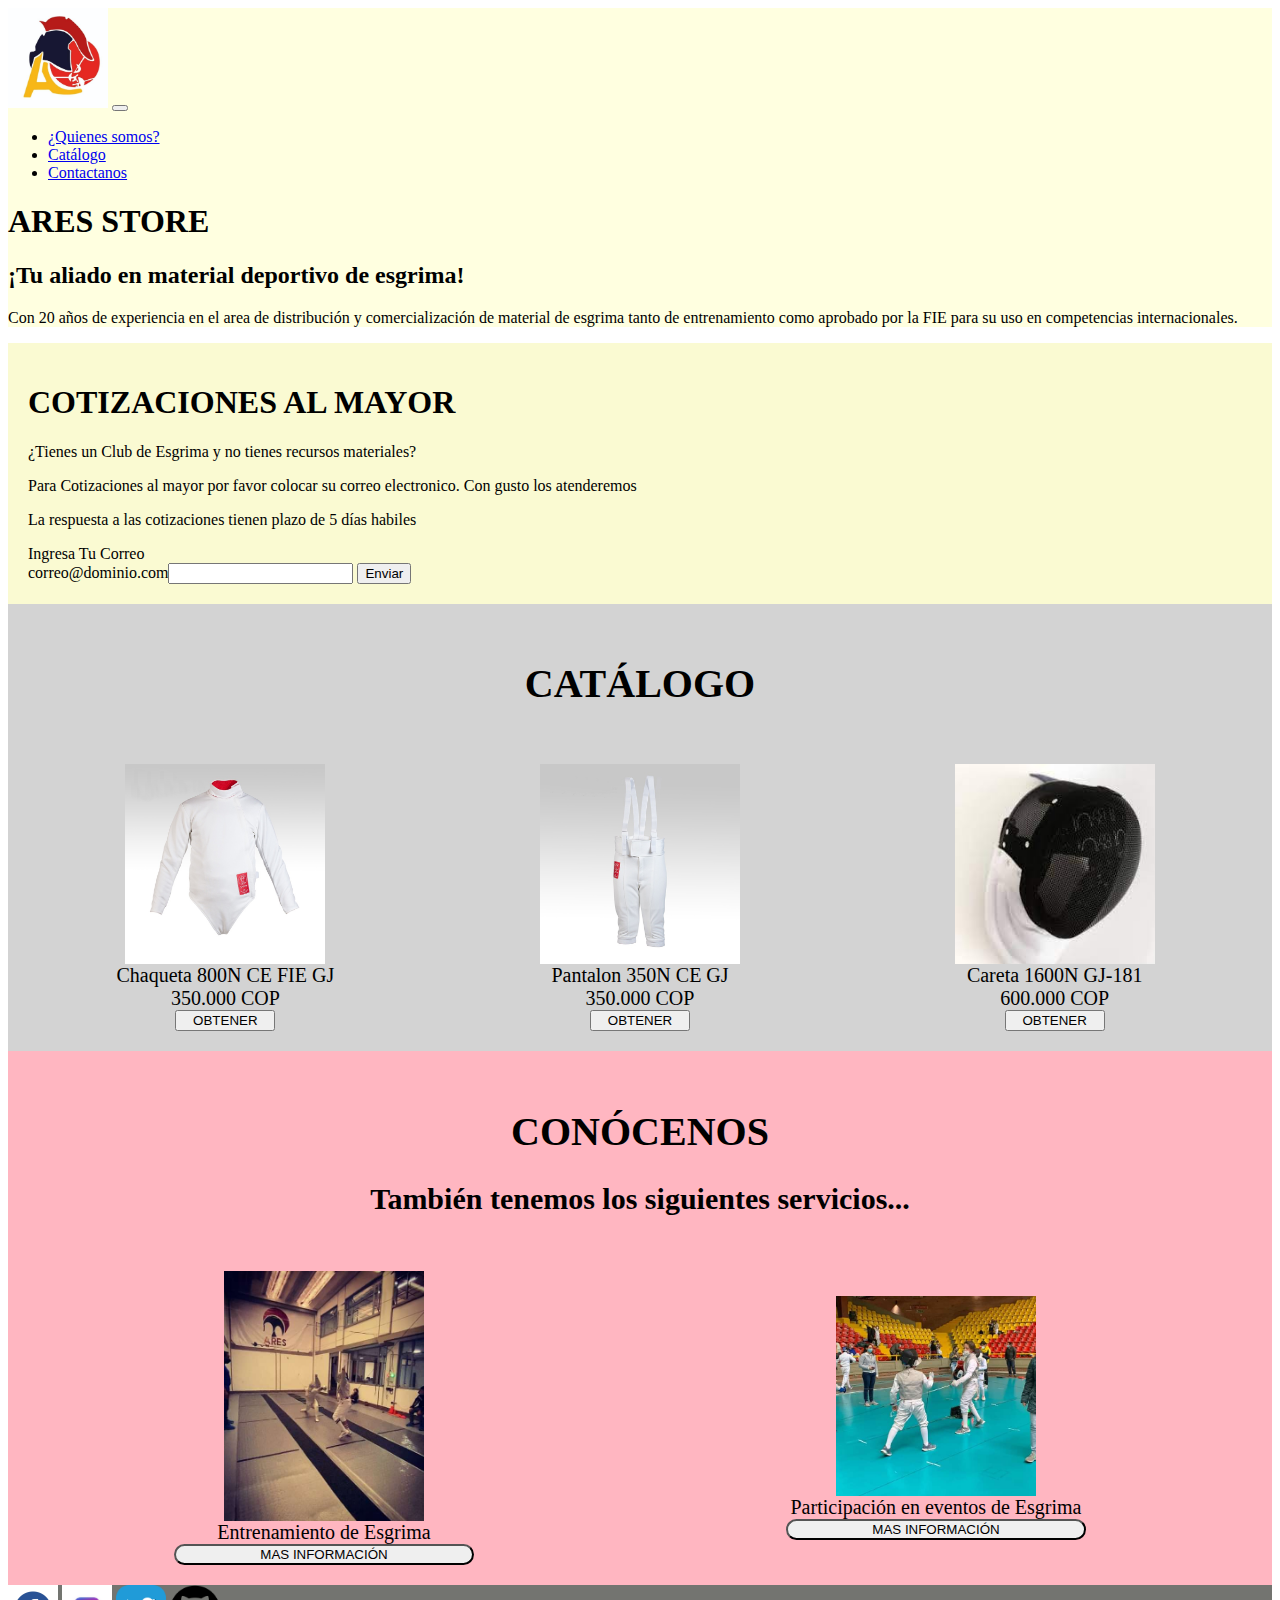
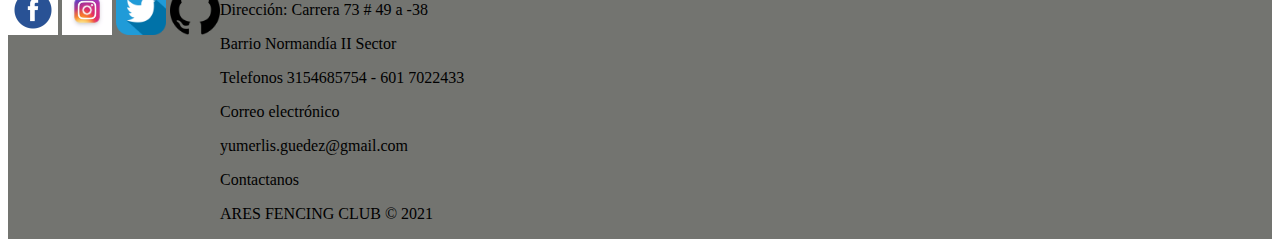
==== index.html @ 9ef37a7e "inicio del proyecto" ====
<!doctype html>
<html lang="en">

<head>
    <meta charset="utf-8">
    <meta http-equiv="X-UA-Compatible" content="IE=edge" />
    <meta name="viewport" content="width=device-width, initial-scale=1">
    <title>ARES STORE</title>
    <link href="https://cdn.jsdelivr.net/npm/bootstrap@5.3.0-alpha1/dist/css/bootstrap.min.css" rel="stylesheet"
        integrity="sha384-GLhlTQ8iRABdZLl6O3oVMWSktQOp6b7In1Zl3/Jr59b6EGGoI1aFkw7cmDA6j6gD" crossorigin="anonymous">

    <link rel="stylesheet" href="styles.css">
</head>
<HEADer>
    <nav class="navbar navbar-expand-lg bg-body-tertiary">
        <div class="container-fluid"><a class="navbar-brand" href="#"><img src="./resources/img/LOGO ARES.jpg"
                    width="100" alt="LOGOARES"></a>
            <button class="navbar-toggler" type="button" data-bs-toggle="collapse" data-bs-target="#navbarNav"
                aria-controls="navbarNav" aria-expanded="false" aria-label="Toggle navigation"><span
                    class="navbar-toggler-icon"></span></button>
            <div class="collapse navbar-collapse" id="navbarNav">
                <ul class="navbar-nav">
                    <li class="nav-item"><a class="nav-link active" aria-current="page" href="#">¿Quienes somos?</a>
                    </li>
                    <li class="nav-item"><a class="nav-link" href="#">Catálogo</a></li>
                    <li class="nav-item"><a class="nav-link" href="./pagina-contactanos/index.html">Contactanos</a></li>

                </ul>
            </div>
        </div>
    </nav>
    <div>
        <h1 class="text-center mb-0">ARES STORE</h1>
        <h2 class="text-center mb-0">¡Tu aliado en material deportivo de esgrima!</h2>
        <p class="mb-0">Con 20 años de experiencia en el area de distribución y comercialización de material de esgrima
            tanto de entrenamiento como aprobado por la FIE para su uso en competencias internacionales.</p>
    </div>
</HEADer>

<body>
    <section class="cotizaciones">
        <h1 class="text-center">COTIZACIONES AL MAYOR</h1>
        <script src="https://cdn.jsdelivr.net/npm/bootstrap@5.3.0-alpha1/dist/js/bootstrap.bundle.min.js"
            integrity="sha384-w76AqPfDkMBDXo30jS1Sgez6pr3x5MlQ1ZAGC+nuZB+EYdgRZgiwxhTBTkF7CXvN"
            crossorigin="anonymous"></script>
        <p class="primer-parrafo">¿Tienes un Club de Esgrima y no tienes recursos materiales?</p>
        <p class="segundo-parrafo mb-0">Para Cotizaciones al mayor por favor colocar su correo electronico. Con gusto
            los atenderemos</p>
        <p class="tercer-parrafo mb-0"> La respuesta a las cotizaciones tienen plazo de 5 días habiles</p>
        <div class="row align-items-center">
            <div class="col-md-4"></div>
            <div class="mb-3 col-md-4"><label for="basic-url" class="form-label">Ingresa Tu
                    Correo</label>
                <div class="input-group">
                    <span class="input-group-text" id="basic-addon3">correo@dominio.com</span><input type="email"
                        class="form-control" id="basic-url" aria-describedby="basic-addon3">
                    <button type="button" class="btn btn-primary">Enviar</button>
                </div>
            </div>
        </div>
    </section>
    <section class="catalogo">
        <h1 class="titulo3">CATÁLOGO</h1>
        <script src="https://cdn.jsdelivr.net/npm/bootstrap@5.3.0-alpha1/dist/js/bootstrap.bundle.min.js"
            integrity="sha384-w76AqPfDkMBDXo30jS1Sgez6pr3x5MlQ1ZAGC+nuZB+EYdgRZgiwxhTBTkF7CXvN"
            crossorigin="anonymous"></script>
        <div class="producto">
            <img class="img" src="./resources/img/Chaqueta-350-GJ-170.jpg" alt="chaquetablanca">
            <span>Chaqueta 800N CE FIE GJ</span>
            <span class="precios">350.000 COP</span>
            <button>OBTENER</button>
        </div>
        <div class="producto">
            <img class="img" src="./resources/img/Pantalón-GJ-171.jpg" alt="pantalonblanco">
            <span>Pantalon 350N CE GJ</span>
            <span class="precios">350.000 COP</span>
            <button>OBTENER</button>
        </div>
        <div class="producto">
            <img class="img" src="./resources/img/careta de esgrima.jpg" alt="caretaesgrima">
            <span>Careta 1600N GJ-181</span>
            <span class="precios">600.000 COP</span>
            <button>OBTENER</button>
        </div>
    </section>
    <section class="conocenos">
        <div class="titulo3">
            <h1 class="text-center mb-0">CONÓCENOS</h1>
            <h2> También tenemos los siguientes servicios...</h2>
        </div>
        <script src="https://cdn.jsdelivr.net/npm/bootstrap@5.3.0-alpha1/dist/js/bootstrap.bundle.min.js"
            integrity="sha384-w76AqPfDkMBDXo30jS1Sgez6pr3x5MlQ1ZAGC+nuZB+EYdgRZgiwxhTBTkF7CXvN"
            crossorigin="anonymous"></script>
        <div class="servicios-adicionales">
            <img class="img" src="./resources/img/direccion ares.jpg" alt="direccionares">
            <span>Entrenamiento de Esgrima</span>
            <button>MAS INFORMACIÓN</button>
        </div>
        <div class="servicios-adicionales">
            <img class="img mb-auto" src="./resources/img/participacion en esgrima.jpg" alt="participacionesgrima">
            <span>Participación en eventos de Esgrima</span>
            <button>MAS INFORMACIÓN</button>
        </div>

    </section>
    <script src="https://cdn.jsdelivr.net/npm/bootstrap@5.3.0-alpha1/dist/js/bootstrap.bundle.min.js"
        integrity="sha384-w76AqPfDkMBDXo30jS1Sgez6pr3x5MlQ1ZAGC+nuZB+EYdgRZgiwxhTBTkF7CXvN"
        crossorigin="anonymous"></script>
</body>
<footer class="footer">

    <div class="footer-right">

        <a href="#"><i class="fa fa-facebook"></i>
            <img class="imgfooter" src="./resources/img/facebook logo.png" alt="logofacebook"></a>
        <a href="#"><i class="fa fa-instagram"></i>
            <img class="imgfooter" src="./resources/img/instagram logo.jpg" alt="logoinstagram"></a>
        <a href="#"><i class="fa fa-twitter"></i>
            <img class="imgfooter" src="./resources/img/logo twitter.png" alt="logotwitter"></a>
        <a href="#"><i class="fa fa-github"></i></a>
        <img class="imgfooter" src="./resources/img/logo github.png" alt="logohithub">

    </div>

    <div class="footer-left">

        <p class="footer-links">
        <p class="link-1">Dirección: Carrera 73 # 49 a -38</p>

        <p>Barrio Normandía II Sector</p>

        <p>Telefonos 3154685754 - 601 7022433</p>

        <p>Correo electrónico</p>

        <p>yumerlis.guedez@gmail.com</p>

        <p>Contactanos</p>
        </p>

        <p>ARES FENCING CLUB &copy; 2021</p>
    </div>

</footer>

</html>
---- styles.css ----
header {
    background-color: lightyellow;
}
.header {
  display:row;
  text-align: center;
  
}
.header2{
    display: flex;
    flex-direction:initial;
}
.logo{
    display: inline-flex;
    text-align: left;
}
.nav {
    background: rgb(55, 56, 51);
    color: #fff;
    padding: 10px;
    text-align: center;
    display: flex;
    flex-direction: row-reverse;
}
.cotizaciones{
    background-color: lightgoldenrodyellow;
    gap: 20px;
    padding: 20px;

    
}
.catalogo {
    background-color: lightgray;
    display: grid;
    grid-template-columns: repeat(3, 1fr);
    gap: 20px;
    padding: 20px;
    text-align: center;
    font-size: 20px;
    font-display:unset;
}
.catalogo button {
    width: 100px;
    margin: 0 auto;
}
.producto{
    display: flex;
    flex-direction: column;
    justify-content: center;
}
.producto img{
    width: 200px;
    margin:0 auto;
}
.titulo3{
    padding: 10px;
    text-align: center;
    grid-column: 1/4;
    
    
}

.conocenos {
    background-color: lightpink;
    display: grid;
    grid-template-columns: repeat(2, 1fr);
    gap: 20px;
    padding: 20px;
    text-align: center;
    font-size: 20px;
    font-display:unset;
}
.conocenos button {
    border-radius: 20px;
    width: 300px;
    margin: 0 auto;
}
.servicios-adicionales {
    display: flex;
    flex-direction: column;
    justify-content: center;
}
.servicios-adicionales img{
    width: 200px;
    margin:0 auto;
}

.footer{
    background: rgb(115, 116, 112);
    display: flex;
   
}
.imgfooter{
    width:50px;
}
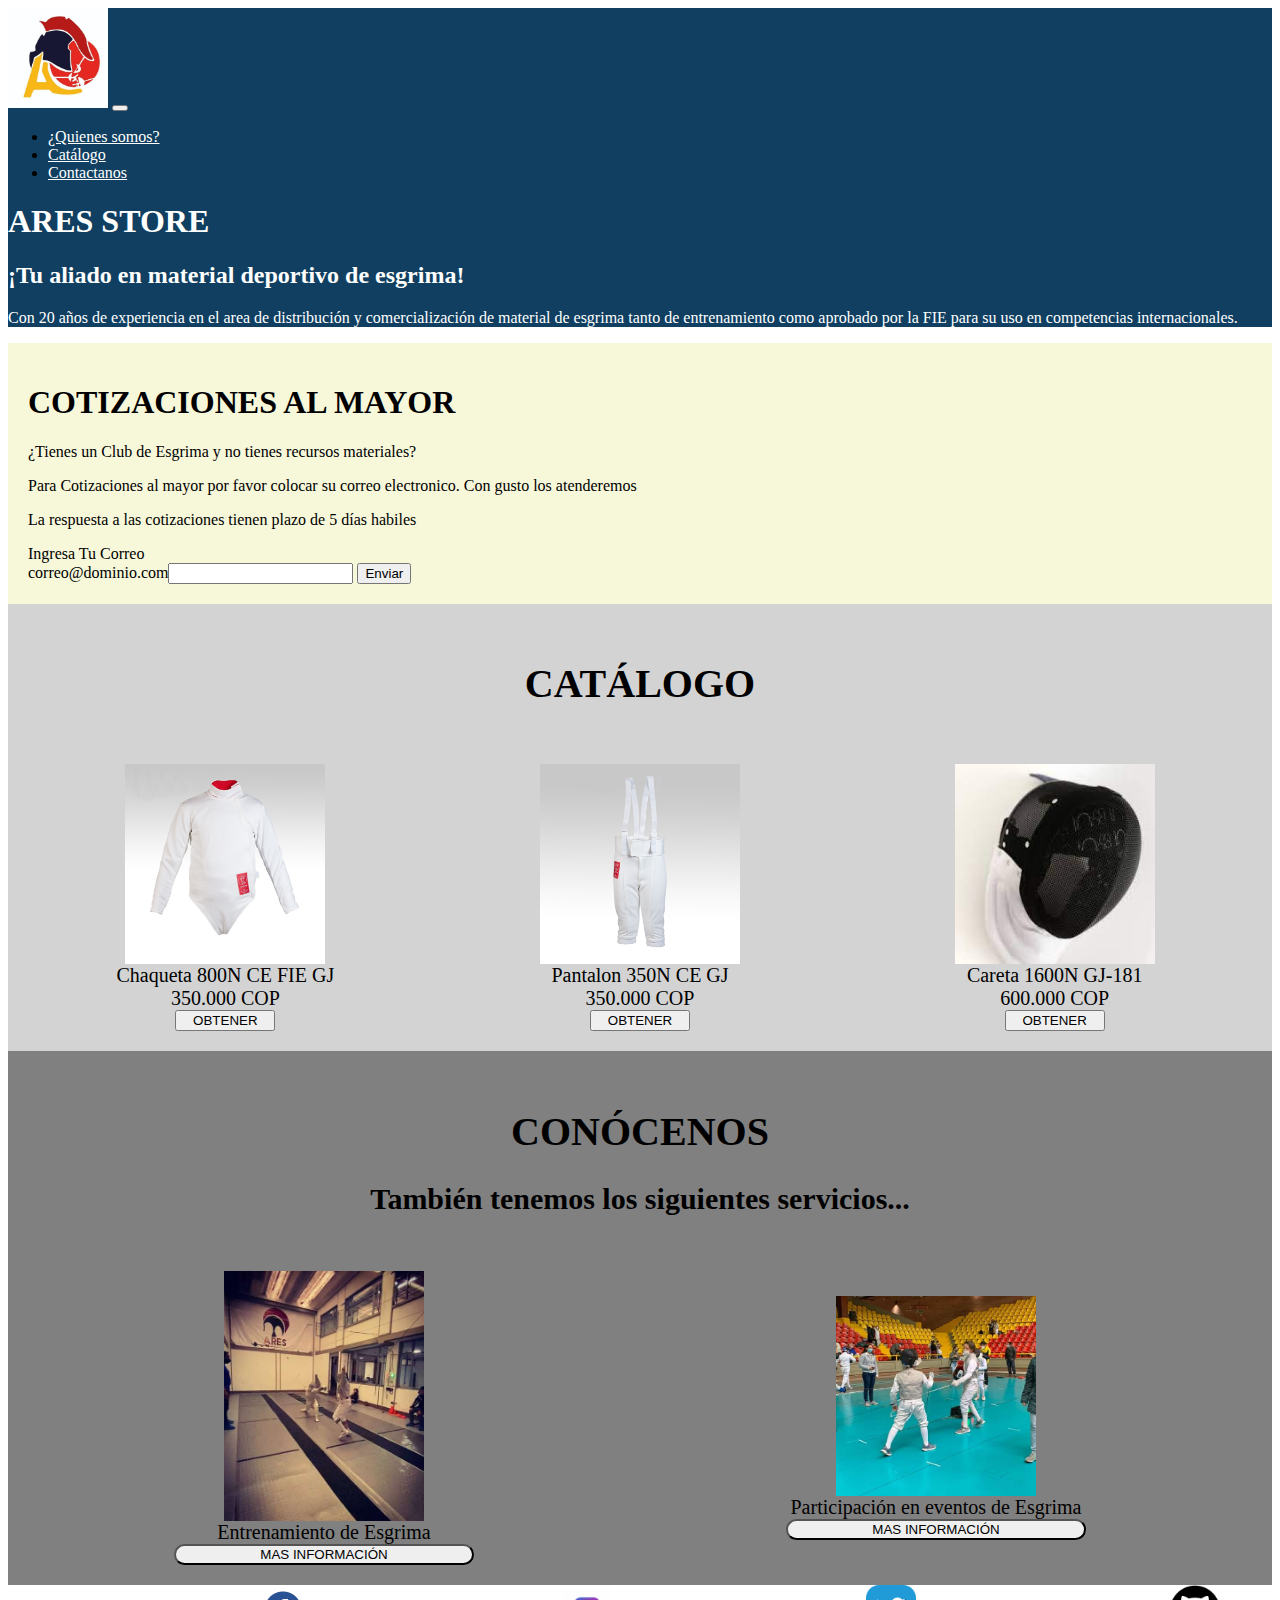
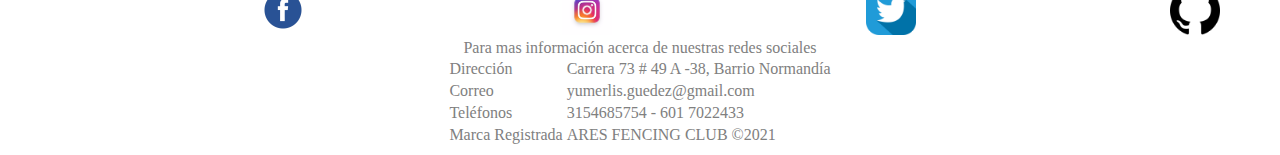
==== commit 6b79d6e1: "segundo cambio" ====
--- a/index.html
+++ b/index.html
@@ -12,7 +12,7 @@
     <link rel="stylesheet" href="styles.css">
 </head>
 <HEADer>
-    <nav class="navbar navbar-expand-lg bg-body-tertiary">
+    <nav class="navbar navbar-expand-lg" style="background-color: #103f61">
         <div class="container-fluid"><a class="navbar-brand" href="#"><img src="./resources/img/LOGO ARES.jpg"
                     width="100" alt="LOGOARES"></a>
             <button class="navbar-toggler" type="button" data-bs-toggle="collapse" data-bs-target="#navbarNav"
@@ -20,19 +20,20 @@
                     class="navbar-toggler-icon"></span></button>
             <div class="collapse navbar-collapse" id="navbarNav">
                 <ul class="navbar-nav">
-                    <li class="nav-item"><a class="nav-link active" aria-current="page" href="#">¿Quienes somos?</a>
+                    <li class="nav-item"><a class="nav-link active fw-semibold" aria-current="page"
+                            href="#" style="color:white">¿Quienes somos?</a>
                     </li>
-                    <li class="nav-item"><a class="nav-link" href="#">Catálogo</a></li>
-                    <li class="nav-item"><a class="nav-link" href="./pagina-contactanos/index.html">Contactanos</a></li>
+                    <li class="nav-item"><a class="nav-link fw-semibold" href="#" style="color:white">Catálogo</a></li>
+                    <li class="nav-item"><a class="nav-link fw-semibold" href="#" style="color:white">Contactanos</a></li>
 
                 </ul>
             </div>
         </div>
     </nav>
     <div>
-        <h1 class="text-center mb-0">ARES STORE</h1>
-        <h2 class="text-center mb-0">¡Tu aliado en material deportivo de esgrima!</h2>
-        <p class="mb-0">Con 20 años de experiencia en el area de distribución y comercialización de material de esgrima
+        <h1 class="text-center mb-0" style="color:white">ARES STORE</h1>
+        <h2 class="text-center mb-0" style="color:white">¡Tu aliado en material deportivo de esgrima!</h2>
+        <p class=" text-center mb-0" style="color:white">Con 20 años de experiencia en el area de distribución y comercialización de material de esgrima
             tanto de entrenamiento como aprobado por la FIE para su uso en competencias internacionales.</p>
     </div>
 </HEADer>
@@ -122,24 +123,31 @@
 
     </div>
 
-    <div class="footer-left">
-
-        <p class="footer-links">
-        <p class="link-1">Dirección: Carrera 73 # 49 a -38</p>
-
-        <p>Barrio Normandía II Sector</p>
-
-        <p>Telefonos 3154685754 - 601 7022433</p>
-
-        <p>Correo electrónico</p>
-
-        <p>yumerlis.guedez@gmail.com</p>
-
-        <p>Contactanos</p>
-        </p>
-
-        <p>ARES FENCING CLUB &copy; 2021</p>
-    </div>
+    <table class="table-footer gap-0 row-gap-3">
+        <caption style="color:gray">
+            Para mas información acerca de nuestras redes sociales
+        </caption>
+        <thead class="thead" style="color:gray">
+            <tr>
+                <td class="fw-semibold">Dirección</td>
+                <td class="fst-italic">Carrera 73 # 49 A -38, Barrio Normandía</td>
+            </tr>
+            <tr>
+                <td class="fw-semibold">Correo</td>
+                <td class="fst-italic">yumerlis.guedez@gmail.com</td>
+            </tr>
+        </thead>
+        <tbody class="tbody" style="color:gray">
+            <tr>
+                <td class="fw-semibold">Teléfonos</td>
+                <td class="fst-italic">3154685754 - 601 7022433</td>
+            </tr>
+            <tr>
+                <td class="fw-semibold">Marca Registrada</td>
+                <td class="fst-italic">ARES FENCING CLUB &copy;2021</td>
+            </tr>
+        </tbody>
+    </table>
 
 </footer>
 
--- a/styles.css
+++ b/styles.css
@@ -1,5 +1,6 @@
 header {
-    background-color: lightyellow;
+    background-color:  #103f61
+    
 }
 .header {
   display:row;
@@ -23,7 +24,7 @@
     flex-direction: row-reverse;
 }
 .cotizaciones{
-    background-color: lightgoldenrodyellow;
+    background-color: rgb(247, 247, 218);
     gap: 20px;
     padding: 20px;
 
@@ -61,7 +62,7 @@
 }
 
 .conocenos {
-    background-color: lightpink;
+    background-color: gray;
     display: grid;
     grid-template-columns: repeat(2, 1fr);
     gap: 20px;
@@ -85,11 +86,16 @@
     margin:0 auto;
 }
 
-.footer{
-    background: rgb(115, 116, 112);
-    display: flex;
-   
+footer{
+    background-color:white
+}
+.table-footer{
+    margin: 0 auto;
+    
 }
 .imgfooter{
+    display:inline-flex;
     width:50px;
+    margin-left: 250px; 
+    justify-content: center;
 }
